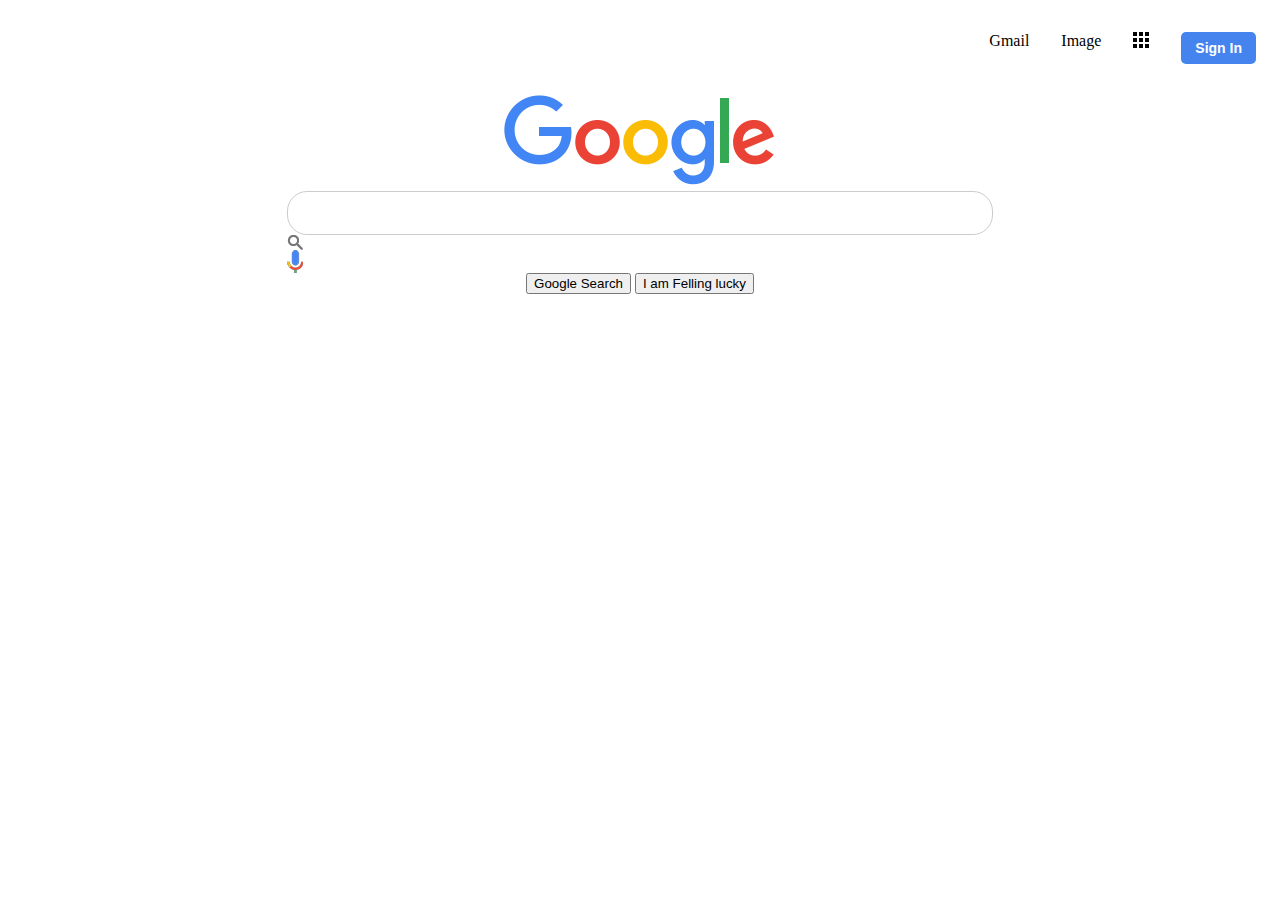
==== index.html @ f2498138 "testing" ====
<!DOCTYPE html>
<html lang="en">
<head>
    <meta charset="UTF-8">
    <meta http-equiv="X-UA-Compatible" content="IE=edge">
    <meta name="viewport" content="width=device-width, initial-scale=1.0">
    <link rel="stylesheet" href="style.css">
    <title>Google page</title>
</head>
<body>
    <header class="header">
        <ul>
            <li><a href="#"></a>Gmail</li>
            <li><a href="#"></a>Image</li>
            <li><a href="#"></a><img src="images/bars.png" alt=""></li>
            <li><button>Sign In</button></li>                    
        </ul>
    </header>
<main>
    <section>
        <div>
            <img src="images/google.png" alt="">
        </div>
        <div>
            <div class="input">  
                <input type="text">
            </div>
            <div class="icon">
                <img src="images/search.png" alt="">
                <img src="images/mic.png" alt="">
            </div>
        </div>
        <div>
            <button>Google Search</button>
            <button>I am Felling lucky</button>
        </div>
    </section>
</main>  
</body>
</html>
---- style.css ----
.header ul {
  display: flex;
  justify-content: flex-end;
}
.header ul li {
  list-style: none;
  margin: 16px;
  margin-bottom: 5px;
}

.header ul button {
  padding: 8px 14px;
  outline: none;
  background-color: #4584ef;
  color: #ffff;
  font-weight: bold;
  font-size: 14px;
  margin-bottom: 10px;
  border-radius: 5px;
  border: none;
}

section {
  width: 100%;
  display: flex;
  flex-direction: column;
  justify-content: center;
  align-items: center;
}

.input input {
  width: 700px;
  height: 40px;
  border-radius: 20px;
  border: 1px solid #ccc;
  /* position: relative; */
}

.icon img {
  /* position: absolute; */
  top: 0;
  display: flex;
  justify-content: space-between;
}
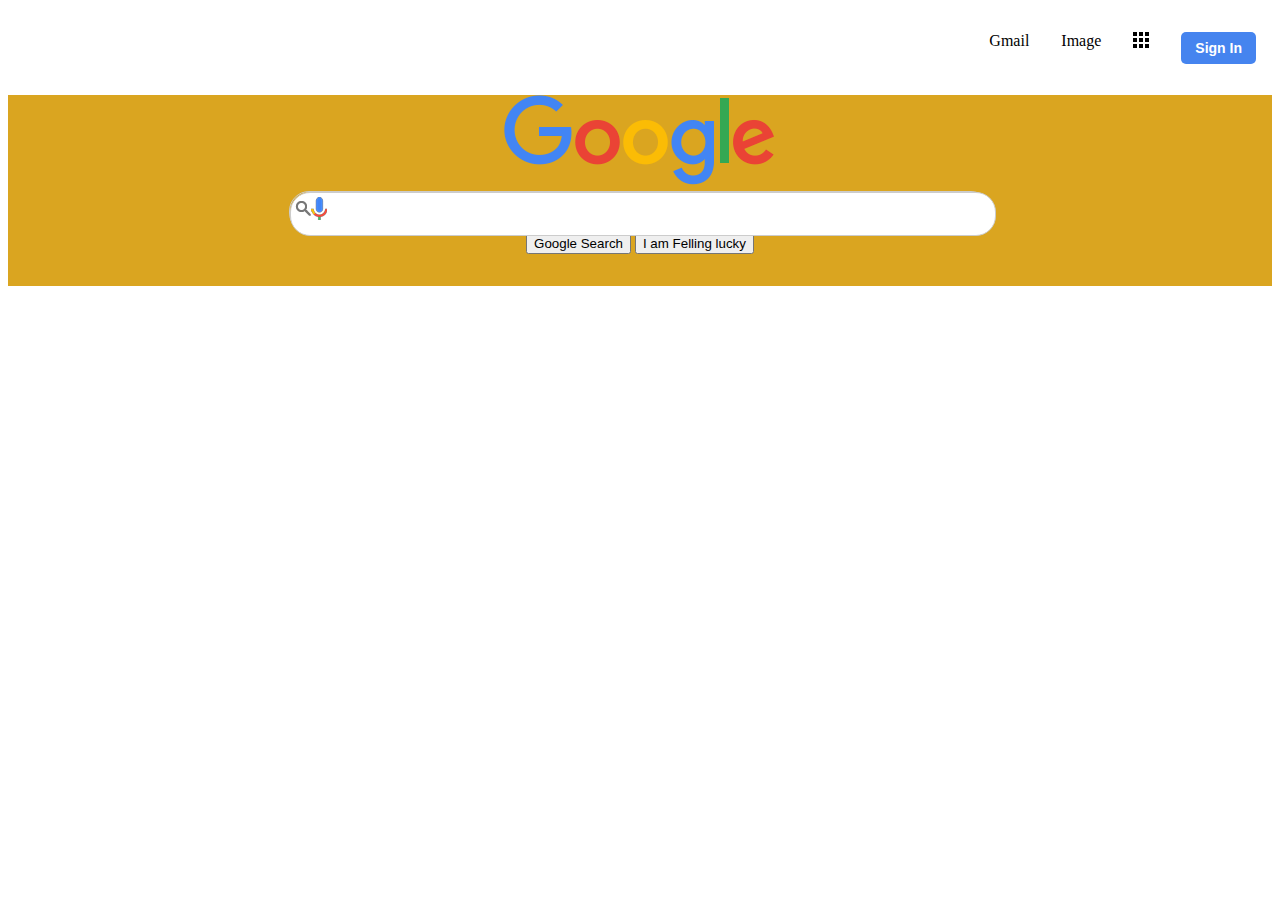
==== commit ce7368aa: "learning-eventHandler" ====
--- a/index.html
+++ b/index.html
@@ -8,6 +8,9 @@
     <title>Google page</title>
 </head>
 <body>
+    <html class="notranslate" translate="no">
+
+
     <header class="header">
         <ul>
             <li><a href="#"></a>Gmail</li>
@@ -17,17 +20,21 @@
         </ul>
     </header>
 <main>
-    <section>
+    <section class="container">
         <div>
             <img src="images/google.png" alt="">
         </div>
-        <div>
+        <div class="search-box">
             <div class="input">  
                 <input type="text">
             </div>
             <div class="icon">
-                <img src="images/search.png" alt="">
-                <img src="images/mic.png" alt="">
+                <div>
+                    <img src="images/search.png" alt="">
+                </div>
+                <div>
+                    <img src="images/mic.png" alt="">
+                </div>
             </div>
         </div>
         <div>
@@ -36,5 +43,6 @@
         </div>
     </section>
 </main>  
+<script src="script.js"></script>
 </body>
 </html>--- a/style.css
+++ b/style.css
@@ -26,19 +26,27 @@
   flex-direction: column;
   justify-content: center;
   align-items: center;
+  background-color: goldenrod;
 }
 
-.input input {
+.search-box {
   width: 700px;
   height: 40px;
   border-radius: 20px;
   border: 1px solid #ccc;
-  /* position: relative; */
+  position: relative;
 }
-
-.icon img {
-  /* position: absolute; */
+.search-box input {
+  width: 700px;
+  height: 40px;
+  border-radius: 20px;
+  border: 1px solid #ccc;
+}
+.icon {
+  position: absolute;
   top: 0;
+  padding: 5px;
   display: flex;
   justify-content: space-between;
+  align-items: center;
 }
